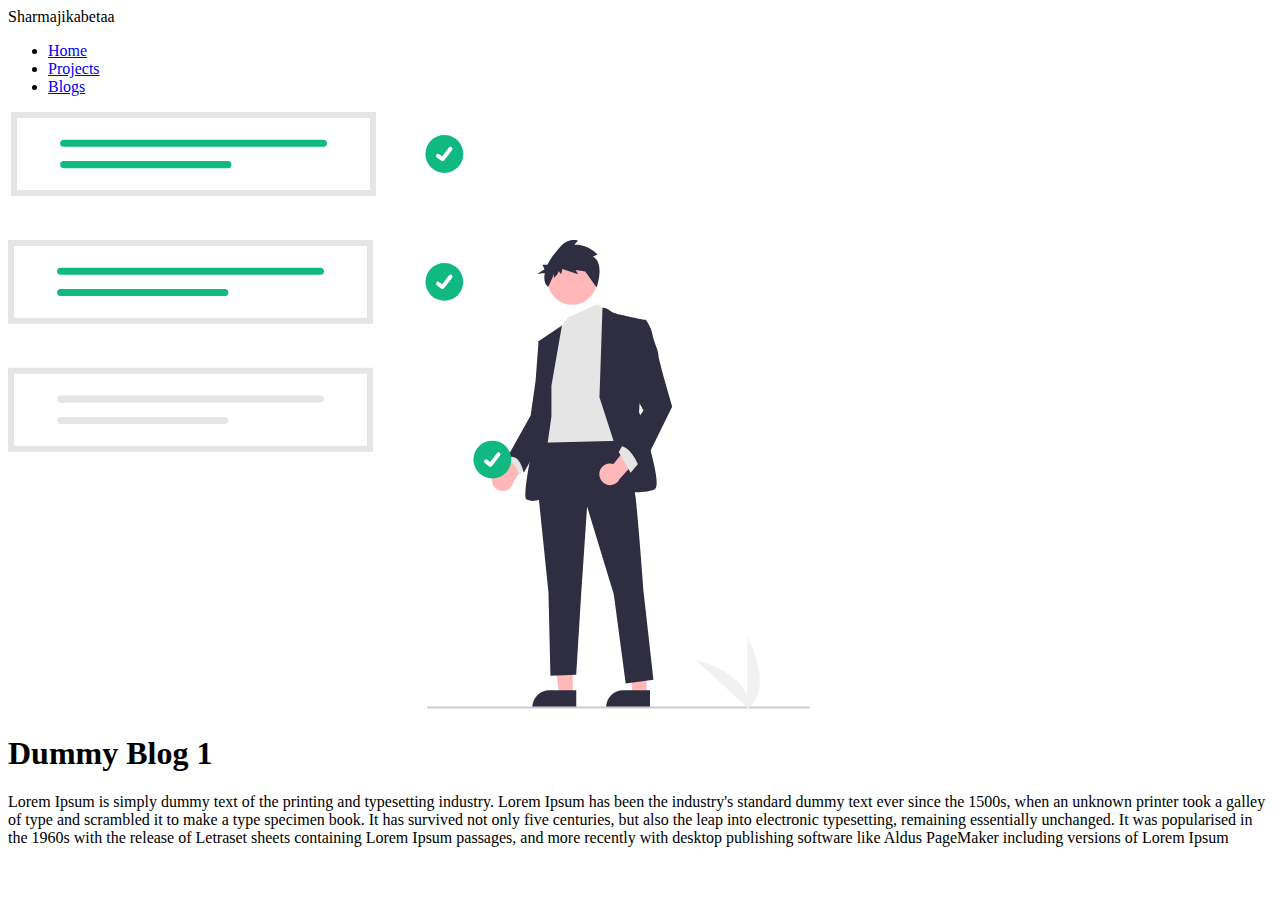
==== Blog-1.html @ c96c0cd7 "Dummy Blogs made" ====
<!DOCTYPE html>
<html lang="en">
<head>
    <meta charset="UTF-8">
    <meta http-equiv="X-UA-Compatible" content="IE=edge">
    <meta name="viewport" content="width=device-width, initial-scale=1.0">
    <title>Document</title>
    <link rel="stylesheet" href="styles.css">
</head>
<body>
    <nav class="navigation container">
        <div class="nav-brand">Sharmajikabetaa</div>
        <ul class="list-non-bullet nav-pills">
            <li class="list-item-inline ">
                 <a href="/" class="link ">Home</a></li>
            <li class="list-item-inline "> 
                <a href="Projects.html" class="link">Projects</a></li>
            <li class="list-item-inline "> 
                <a href="Blogs.html" class="link link-active">Blogs</a></li>

        </ul>

    </nav>

    <header class="hero">
        <img class="hero-img" src="Images/Projects.svg" alt="">
    <h1 class="hero-heading">Dummy Blog 1</h1>

    </header>

    <div class="container-center container " >

        <p>Lorem Ipsum is simply dummy text of the printing and typesetting industry. Lorem Ipsum has been the industry's standard dummy text ever since the 1500s, when an unknown printer took a galley of type and scrambled it to make a type specimen book. It has survived not only five centuries, but also the leap into electronic typesetting, remaining essentially unchanged. It was popularised in the 1960s with the release of Letraset sheets containing Lorem Ipsum passages, and more recently with desktop publishing software like Aldus PageMaker including versions of Lorem Ipsum</p>




    </div>
    
</body>
</html>
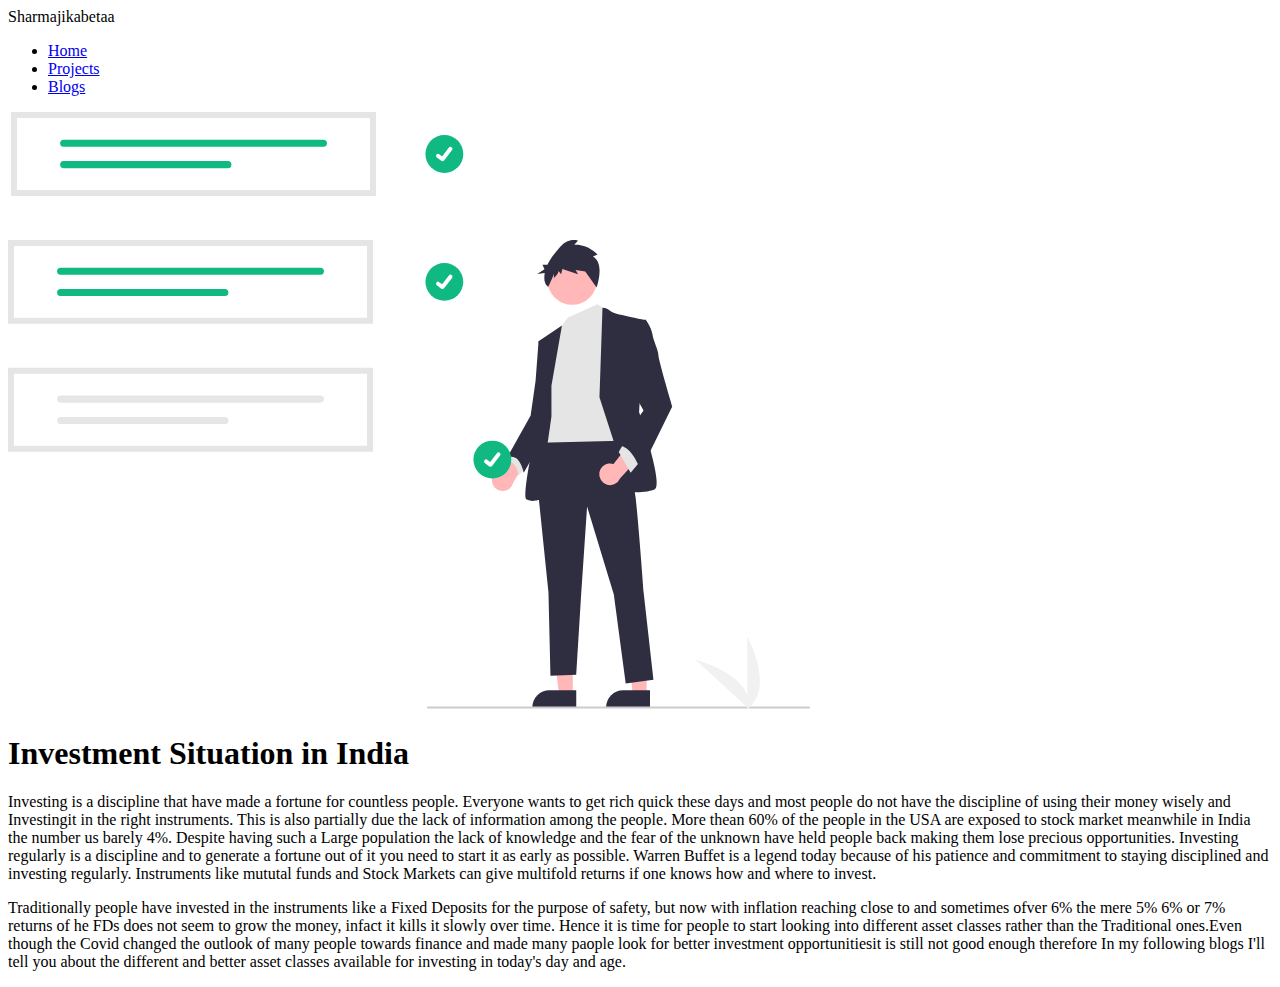
==== commit b7575f0c: "mark15" ====
--- a/Blog-1.html
+++ b/Blog-1.html
@@ -24,13 +24,15 @@
 
     <header class="hero">
         <img class="hero-img" src="Images/Projects.svg" alt="">
-    <h1 class="hero-heading">Dummy Blog 1</h1>
+    <h1 class="hero-heading">Investment Situation in India
+    </h1>
 
     </header>
 
     <div class="container-center container " >
 
-        <p>Lorem Ipsum is simply dummy text of the printing and typesetting industry. Lorem Ipsum has been the industry's standard dummy text ever since the 1500s, when an unknown printer took a galley of type and scrambled it to make a type specimen book. It has survived not only five centuries, but also the leap into electronic typesetting, remaining essentially unchanged. It was popularised in the 1960s with the release of Letraset sheets containing Lorem Ipsum passages, and more recently with desktop publishing software like Aldus PageMaker including versions of Lorem Ipsum</p>
+        <p>Investing is a discipline that have made a fortune for countless people. Everyone wants to get rich quick these days and most people do not have the discipline of using their money wisely and Investingit in the right instruments. This is also partially due the lack of information among the people. More thean 60% of the people in the USA are exposed to stock market meanwhile in India the number us barely 4%. Despite having such a Large population the lack of knowledge and the fear of the unknown have held people back making them lose precious opportunities. Investing regularly is a discipline and to generate a fortune out of it you need to start it as early as possible. Warren Buffet is a legend today because of his patience and commitment to staying disciplined and investing regularly. Instruments like mututal funds and Stock Markets can give multifold returns if one knows how and where to invest.</p>
+            <p> Traditionally people have invested in the instruments like a Fixed Deposits for the purpose of safety, but now with inflation reaching close to and sometimes ofver 6% the mere 5% 6% or 7% returns of he FDs does not seem to grow the money, infact it kills it slowly over time. Hence it is time for people to start looking into different asset classes rather than the Traditional ones.Even though the Covid changed the outlook of many people towards finance and made many paople look for better investment opportunitiesit is still not good enough therefore In my following blogs I'll tell you about the different and better asset classes available for investing in today's day and age. </p>
 
 
 
